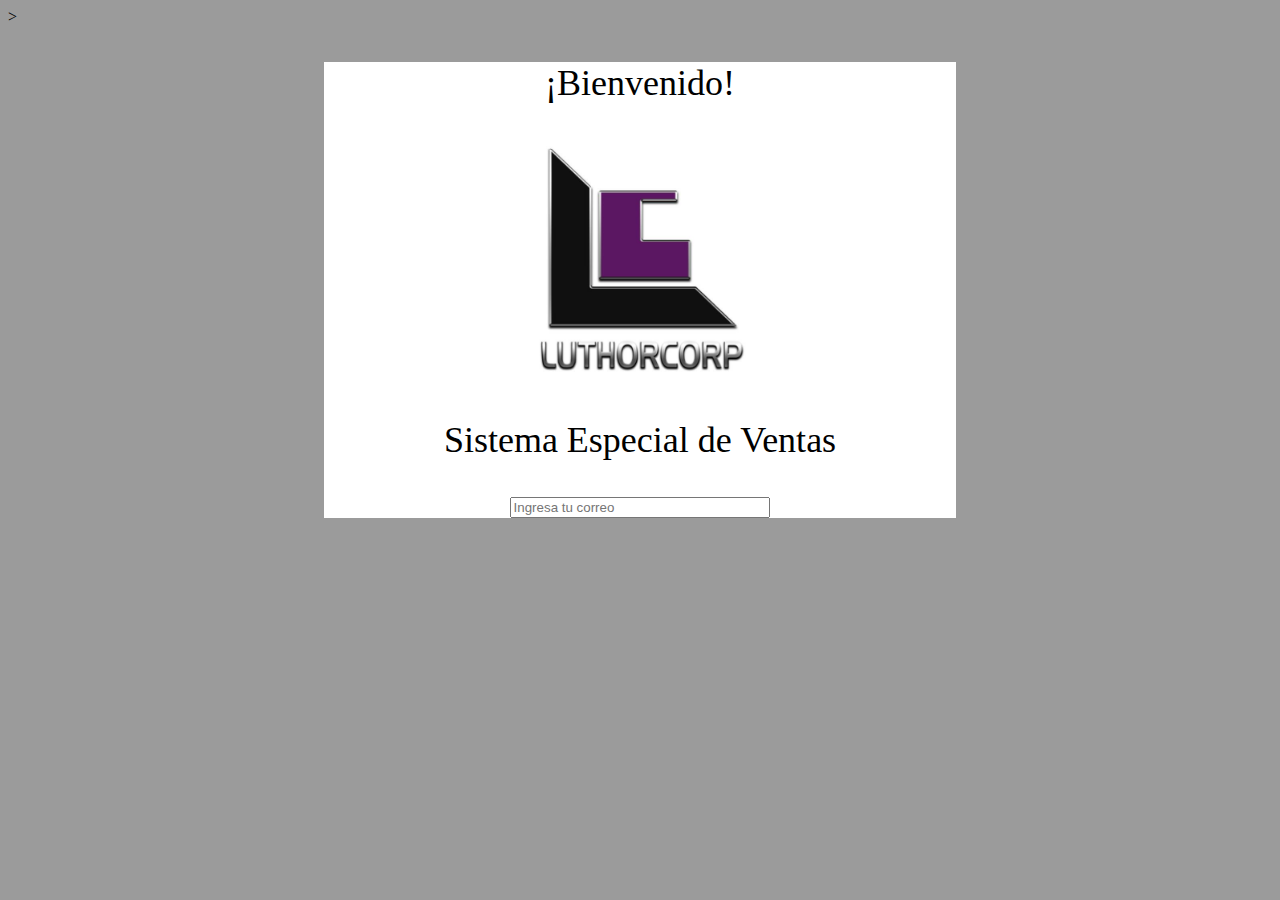
==== Pregunta1.html @ 89d97cbc "Agregado pregunta 1 e imagenes" ====
<!DOCTYPE html>
<html lang="es">
    <head>
        ><link rel="stylesheet" href="Pregunta1.css">
        <meta charset="utf-8">
		<meta name="viewport" content="width=device-width,initial-scale=1">
        <title>
            Pregunta1
        </title>
    </head>

    <body>
        <div class="container">
         <p>
                ¡Bienvenido!
         </p>
            <img src="logo.JPG" class="center">
            <p>Sistema Especial de Ventas</p>
            <input type="text" placeholder="Ingresa tu correo" class="center"/>
        </div>
    </body>
</html>
---- Pregunta1.css ----
body{
    background-color: rgb(155, 155, 155) ;
}
.container{
    width: 50%;
    height: 20%;
    margin: auto;
    background-color: rgb(255,255,255);
}
p{
    text-align: center;
    font-size: 36px;
}
.center{
    display: block;
    margin-left: auto;
    margin-right: auto;
    width: 40%;

}
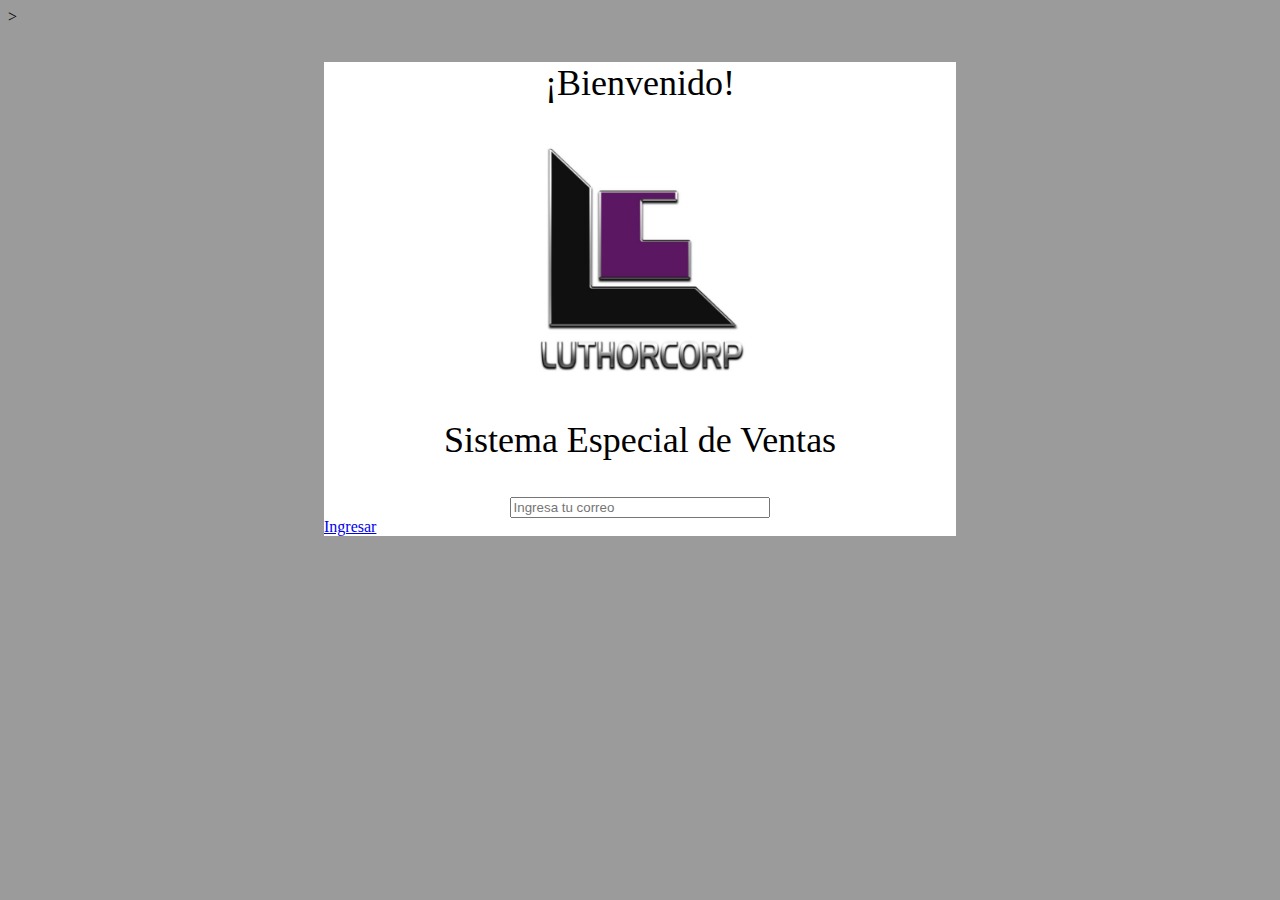
==== commit 304b1d01: "Se agregó la pregunta 3" ====
--- a/Pregunta1.html
+++ b/Pregunta1.html
@@ -17,6 +17,7 @@
             <img src="logo.JPG" class="center">
             <p>Sistema Especial de Ventas</p>
             <input type="text" placeholder="Ingresa tu correo" class="center"/>
+            <a href="www.google.com">Ingresar</a>
         </div>
     </body>
 </html>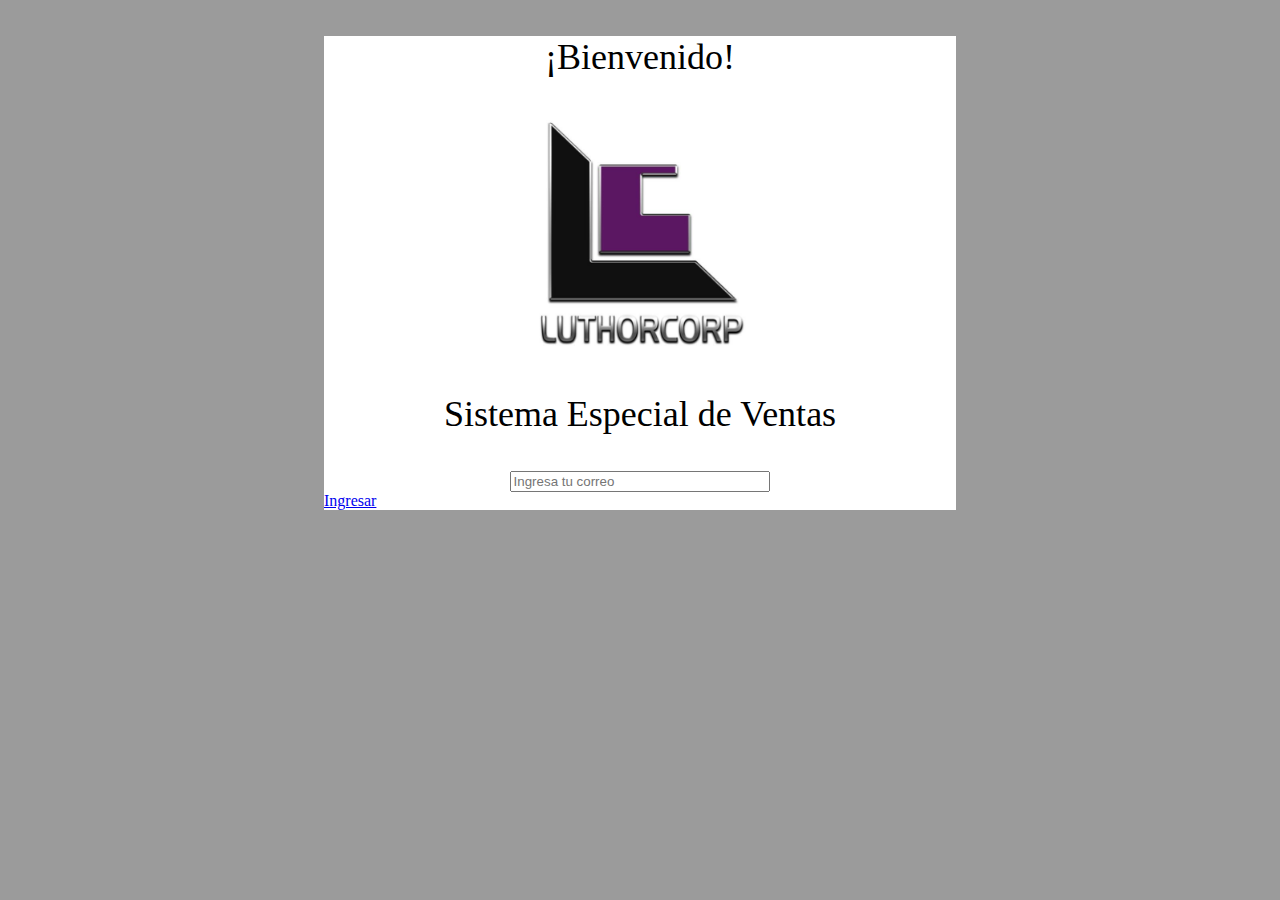
==== commit d67490f4: "Pregunta 2 modificada" ====
--- a/Pregunta1.html
+++ b/Pregunta1.html
@@ -1,7 +1,7 @@
 <!DOCTYPE html>
 <html lang="es">
     <head>
-        ><link rel="stylesheet" href="Pregunta1.css">
+        <link rel="stylesheet" href="Pregunta1.css">
         <meta charset="utf-8">
 		<meta name="viewport" content="width=device-width,initial-scale=1">
         <title>
